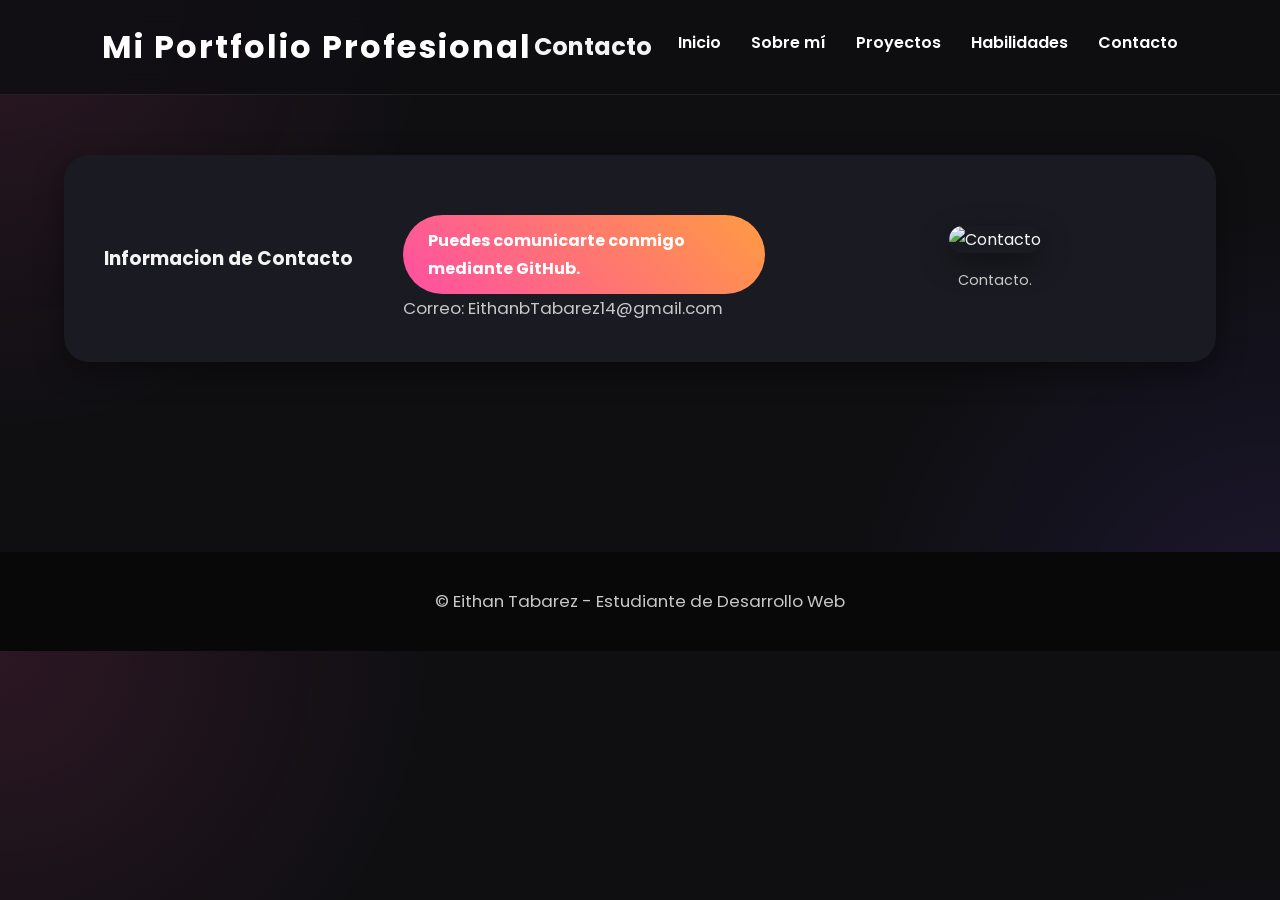
==== pages/contacto.html @ 180f0381 "implement css and format" ====
<!DOCTYPE html>
<html lang="es">
<head>
  <meta charset="UTF-8">
  <meta name="viewport" content="width=device-width, initial-scale=1.0">
  <title>Contacto</title>
  <link rel="stylesheet" href="../styles/styles.css">
  <link rel="shortcut icon" href="https://i.pinimg.com/1200x/53/f2/44/53f2449de951a769c89f590832930941.jpg">
  <meta name="description" content="Portfolio personal de Eithan Tabarez">
</head>
<body>
  <header>
    <h1>Mi Portfolio Profesional</h1>
    <h2>Contacto</h2>
    <nav>
       <ul>
        <li><a href="../index.html">Inicio</a></li>
          <li><a href="sobre-mi.html">Sobre mí</a></li>
          <li><a href="proyectos.html">Proyectos</a></li>
          <li><a href="habilidades.html">Habilidades</a></li>
          <li><a href="contacto.html">Contacto</a></li>
      </ul>
    </nav>
  </header>
  <main>
    <section>
      <h3>Informacion de Contacto</h3>
      <article>
        <a href="https://github.com/Eithan-Tabarez" target="_blank" rel="noopener noreferrer">  Puedes comunicarte conmigo mediante GitHub.</a>
        <p> Correo: EithanbTabarez14@gmail.com</p>
      </article>
      <figure>
        <img src="https://w7.pngwing.com/pngs/376/939/png-transparent-computer-icons-scalable-graphics-contact-icon-cdr-text-black.png" alt="Contacto" width="100" />
        <figcaption>Contacto.</figcaption>
      </figure>
    </section>
  </main>
    <footer>
      <p>&copy; Eithan Tabarez - Estudiante de Desarrollo Web</p>
    </footer>
  </body>
</html>
---- styles/styles.css ----
/* GOOGLE FONTS*/

@import url('https://fonts.googleapis.com/css2?family=Poppins:wght@300;400;600;700;800&display=swap');

:root{
    --bg:#0f0f12;
    --bg-card:#1a1a22;
    --bg-card-hover:#242430;
    --pink:#ff4fa3;
    --orange:#ff9b42;
    --purple:#7d4dff;
    --white:#f4f4f4;
    --gray:#c8c8c8;
    --shadow:0 10px 30px rgba(0,0,0,.4);}
/*GLOBAL STYLES*/
*{
    margin:0;
    padding:0;
    box-sizing:border-box;}
html{scroll-behavior:smooth;}
body{
    font-family:'Poppins',sans-serif;
    background:
    radial-gradient(circle at top left,#ff4fa31f,transparent 30%),
    radial-gradient(circle at bottom right,#7d4dff20,transparent 30%),
    var(--bg);
    color:var(--white);
    line-height:1.7;}
/*HEADER*/
header{
    	position:sticky;
    	top:0;
    	z-index:1000;
    	display:flex;
    	justify-content:space-between;
    	align-items:center;
    	padding:20px 8%;
    	background:rgba(15,15,18,.85);
    	backdrop-filter:blur(12px);
    	border-bottom:1px solid rgba(255,255,255,.08);}
header h1{
    	font-size:2rem;
    	color:white;
    	letter-spacing:2px;}
header figure{
    			display:flex;
    			align-items:center;
    			gap:15px;}
header figure img{
    				width:70px;
    				border-radius:50%;}
/*esconder el figcaption del logo */
header figure figcaption{display:none;}

/*NAV*/
nav ul{
    display:flex;
    list-style:none;
    gap:30px;}
nav a{
    color:white;
    text-decoration:none;
    font-weight:600;
    transition:.3s;}
nav a:hover{
    		color:var(--pink);}
/*main*/
main{
		width:min(1200px,90%);
    	margin:auto;
    	padding:60px 0;}
/*SECTIONS*/
section{
    	display:flex;
    	align-items:center;
    	justify-content:space-between;
    	gap:50px;
    	flex-wrap:wrap;
    	margin-bottom:70px;
    	padding:40px;
    	background:var(--bg-card);
    	border-radius:25px;
    	box-shadow:var(--shadow);
    	transition:.4s;}
section:hover{
    			transform:translateY(-5px);
    			background:var(--bg-card-hover);}
section h2{
    		width:100%;
    		color:var(--pink);
    		font-size:2rem;
    		margin-bottom:20px;}
/*ARTICLE*/
article{
    	flex:1;
    	min-width:280px;}
/*after*/
figure{
    	flex:1;
    	text-align:center;}
figure img{
    		max-width:100%;
    		border-radius:20px;
    		box-shadow:var(--shadow);
    		transition:.4s;}
figure img:hover{
    			transform:scale(1.04);}
figcaption{
    		margin-top:15px;
    		color:var(--gray);
    		font-size:.9rem;}
/*parrafos */
  p{color:var(--gray);
	font-size:1.05rem;}
/*Listas */
  ul{padding-left:25px;}
  li{margin-bottom:10px;}
/*ENLACES*/
  a{transition:.3s;}
main a{
    	display:inline-block;
    	margin-top:20px;
    	padding:12px 25px;
    	border-radius:40px;
    	background:linear-gradient(45deg,var(--pink),var(--orange));
		color:white; 
		text-decoration:none; 
		font-weight:700;}
main a:hover{ 
			transform:translateY(-3px); 
			box-shadow:0 8px 20px rgba(255,79,163,.35);}
/*VIDEO*/
video{width:100%; 
	  border-radius:20px;
	  box-shadow:var(--shadow);}
/*FOOTER*/
footer{
	   margin-top:60px; 
	   text-align:center; 
	   padding:35px; 
	   background:#080808;}
footer a{
		 color:var(--pink);
		 text-decoration:none;}
/*SCROLLBAR*/
::-webkit-scrollbar{width:10px;}
::-webkit-scrollbar-track{background:#151515;}
::-webkit-scrollbar-thumb{background:linear-gradient(var(--pink),var(--purple));border-radius:20px;}
/*RESPONSIVE*/
@media (max-width:900px){	
						header{flex-direction:column;
							   gap:20px;}
						nav ul{flex-wrap:wrap;
							   justify-content:center;}
						section{
								flex-direction:column; 
								text-align:center;}
						article{order:2;}
						figure{order:1;}}
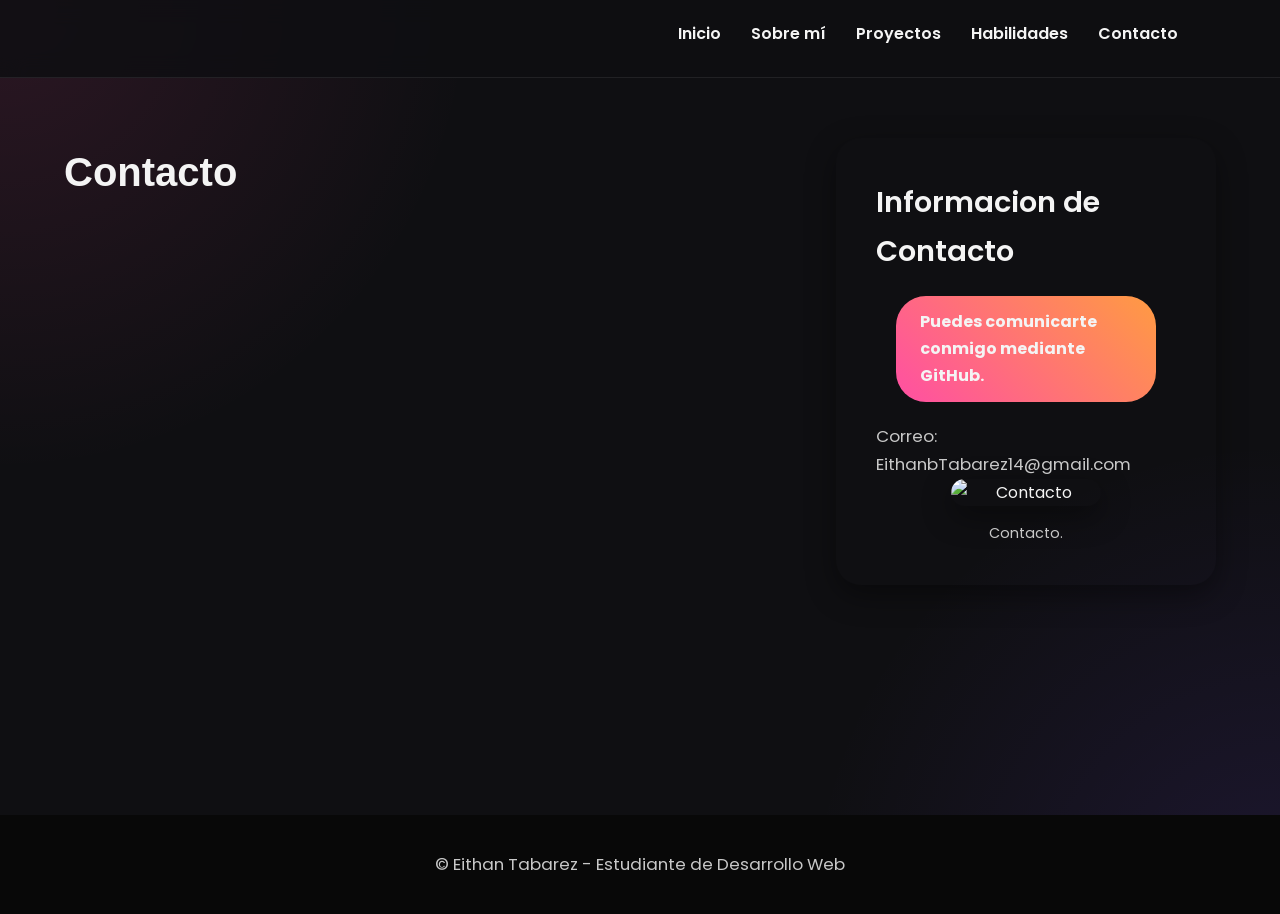
==== commit 92353c40: "Implement Bootstrap" ====
--- a/pages/contacto.html
+++ b/pages/contacto.html
@@ -9,10 +9,8 @@
   <meta name="description" content="Portfolio personal de Eithan Tabarez">
 </head>
 <body>
-  <header>
-    <h1>Mi Portfolio Profesional</h1>
-    <h2>Contacto</h2>
-    <nav>
+  <header class="header">
+    <nav class="nav" >
        <ul>
         <li><a href="../index.html">Inicio</a></li>
           <li><a href="sobre-mi.html">Sobre mí</a></li>
@@ -22,21 +20,24 @@
       </ul>
     </nav>
   </header>
-  <main>
-    <section>
-      <h3>Informacion de Contacto</h3>
-      <article>
-        <a href="https://github.com/Eithan-Tabarez" target="_blank" rel="noopener noreferrer">  Puedes comunicarte conmigo mediante GitHub.</a>
+  <main class="main">
+    <h1>Contacto</h1>
+    <section class="section">
+      <article class="article">
+        <h3>Informacion de Contacto</h3>
+        <a class="button" href="https://github.com/Eithan-Tabarez" target="_blank" rel="noopener noreferrer">  Puedes comunicarte conmigo mediante GitHub.</a>
         <p> Correo: EithanbTabarez14@gmail.com</p>
       </article>
-      <figure>
+    <!--BOOTSTRAP-->
+    <script src="https://cdn.jsdelivr.net/npm/bootstrap@5.3.8/dist/js/bootstrap.bundle.min.js" integrity="sha384-FKyoEForCGlyvwx9Hj09JcYn3nv7wiPVlz7YYwJrWVcXK/BmnVDxM+D2scQbITxI" crossorigin="anonymous"></script>
+      <figure class="figure">
         <img src="https://w7.pngwing.com/pngs/376/939/png-transparent-computer-icons-scalable-graphics-contact-icon-cdr-text-black.png" alt="Contacto" width="100" />
         <figcaption>Contacto.</figcaption>
       </figure>
     </section>
   </main>
-    <footer>
+    <footer class="footer">
       <p>&copy; Eithan Tabarez - Estudiante de Desarrollo Web</p>
     </footer>
   </body>
-</html>
+</html>
--- a/styles/styles.css
+++ b/styles/styles.css
@@ -1,159 +1,422 @@
-/* GOOGLE FONTS*/
-
+/* GOOGLE FONTS */
 @import url('https://fonts.googleapis.com/css2?family=Poppins:wght@300;400;600;700;800&display=swap');
 
-:root{
-    --bg:#0f0f12;
-    --bg-card:#1a1a22;
-    --bg-card-hover:#242430;
-    --pink:#ff4fa3;
-    --orange:#ff9b42;
-    --purple:#7d4dff;
-    --white:#f4f4f4;
-    --gray:#c8c8c8;
-    --shadow:0 10px 30px rgba(0,0,0,.4);}
-/*GLOBAL STYLES*/
-*{
-    margin:0;
-    padding:0;
-    box-sizing:border-box;}
-html{scroll-behavior:smooth;}
-body{
-    font-family:'Poppins',sans-serif;
-    background:
-    radial-gradient(circle at top left,#ff4fa31f,transparent 30%),
-    radial-gradient(circle at bottom right,#7d4dff20,transparent 30%),
+/* VARIABLES */
+:root {
+  --bg: #0f0f12;
+  --bg-card-hover: #242430;
+  --pink: #ff4fa3;
+  --orange: #ff9b42;
+  --purple: #7d4dff;
+  --white: #f4f4f4;
+  --gray: #c8c8c8;
+  --shadow: 0 10px 30px rgba(0, 0, 0, .4);
+}
+
+/* RESET GLOBAL */
+* {
+  margin: 0;
+  padding: 0;
+  box-sizing: border-box;
+}
+
+/* CONFIGURACIÓN GENERAL */
+html {
+  scroll-behavior: smooth;
+}
+
+body {
+  font-family: "Poppins", sans-serif;
+  font-size:16px;
+  line-height:1.7;
+  background:
+    radial-gradient(circle at top left, #ff4fa31f, transparent 30%),
+    radial-gradient(circle at bottom right, #7d4dff20, transparent 30%),
     var(--bg);
-    color:var(--white);
-    line-height:1.7;}
-/*HEADER*/
-header{
-    	position:sticky;
-    	top:0;
-    	z-index:1000;
-    	display:flex;
-    	justify-content:space-between;
-    	align-items:center;
-    	padding:20px 8%;
-    	background:rgba(15,15,18,.85);
-    	backdrop-filter:blur(12px);
-    	border-bottom:1px solid rgba(255,255,255,.08);}
-header h1{
-    	font-size:2rem;
-    	color:white;
-    	letter-spacing:2px;}
-header figure{
-    			display:flex;
-    			align-items:center;
-    			gap:15px;}
-header figure img{
-    				width:70px;
-    				border-radius:50%;}
-/*esconder el figcaption del logo */
-header figure figcaption{display:none;}
-
-/*NAV*/
-nav ul{
-    display:flex;
-    list-style:none;
-    gap:30px;}
-nav a{
-    color:white;
-    text-decoration:none;
-    font-weight:600;
-    transition:.3s;}
-nav a:hover{
-    		color:var(--pink);}
-/*main*/
-main{
-		width:min(1200px,90%);
-    	margin:auto;
-    	padding:60px 0;}
-/*SECTIONS*/
-section{
-    	display:flex;
-    	align-items:center;
-    	justify-content:space-between;
-    	gap:50px;
-    	flex-wrap:wrap;
-    	margin-bottom:70px;
-    	padding:40px;
-    	background:var(--bg-card);
-    	border-radius:25px;
-    	box-shadow:var(--shadow);
-    	transition:.4s;}
-section:hover{
-    			transform:translateY(-5px);
-    			background:var(--bg-card-hover);}
-section h2{
-    		width:100%;
-    		color:var(--pink);
-    		font-size:2rem;
-    		margin-bottom:20px;}
-/*ARTICLE*/
-article{
-    	flex:1;
-    	min-width:280px;}
-/*after*/
-figure{
-    	flex:1;
-    	text-align:center;}
-figure img{
-    		max-width:100%;
-    		border-radius:20px;
-    		box-shadow:var(--shadow);
-    		transition:.4s;}
-figure img:hover{
-    			transform:scale(1.04);}
-figcaption{
-    		margin-top:15px;
-    		color:var(--gray);
-    		font-size:.9rem;}
-/*parrafos */
-  p{color:var(--gray);
-	font-size:1.05rem;}
-/*Listas */
-  ul{padding-left:25px;}
-  li{margin-bottom:10px;}
-/*ENLACES*/
-  a{transition:.3s;}
-main a{
-    	display:inline-block;
-    	margin-top:20px;
-    	padding:12px 25px;
-    	border-radius:40px;
-    	background:linear-gradient(45deg,var(--pink),var(--orange));
-		color:white; 
-		text-decoration:none; 
-		font-weight:700;}
-main a:hover{ 
-			transform:translateY(-3px); 
-			box-shadow:0 8px 20px rgba(255,79,163,.35);}
-/*VIDEO*/
-video{width:100%; 
-	  border-radius:20px;
-	  box-shadow:var(--shadow);}
-/*FOOTER*/
-footer{
-	   margin-top:60px; 
-	   text-align:center; 
-	   padding:35px; 
-	   background:#080808;}
-footer a{
-		 color:var(--pink);
-		 text-decoration:none;}
-/*SCROLLBAR*/
-::-webkit-scrollbar{width:10px;}
-::-webkit-scrollbar-track{background:#151515;}
-::-webkit-scrollbar-thumb{background:linear-gradient(var(--pink),var(--purple));border-radius:20px;}
-/*RESPONSIVE*/
-@media (max-width:900px){	
-						header{flex-direction:column;
-							   gap:20px;}
-						nav ul{flex-wrap:wrap;
-							   justify-content:center;}
-						section{
-								flex-direction:column; 
-								text-align:center;}
-						article{order:2;}
-						figure{order:1;}}	+  color: var(--white);
+}
+
+/* HEADER */
+.header {
+  position: sticky;
+  top: 0;
+  z-index: 1000;
+
+  display: flex;
+  justify-content: space-between;
+  align-items: center;
+  gap: 30px;
+
+  padding: 20px 8%;
+
+  background: rgba(15, 15, 18, .85);
+  backdrop-filter: blur(12px);
+  border-bottom: 1px solid rgba(255, 255, 255, .08);
+}
+/* ESCONDER EL FIGCAPTION DEL LOGO */
+.header figure figcaption{
+    display: none;
+}
+.header h1 {
+  color: var(--white);
+  letter-spacing: 2px;
+}
+
+.header .figure {
+  display: flex;
+  align-items: center;
+  gap: 15px;
+}
+
+/* NAV */
+.nav {
+  display: flex;
+  justify-content: flex-end;
+  align-items: center;
+  width: 100%;
+}
+
+.nav ul {
+  display: flex;
+  list-style: none;
+  gap: 30px;
+}
+
+.nav a {
+  color: var(--white);
+  text-decoration: none;
+  font-weight: 600;
+  transition: .3s;
+}
+
+.nav a:hover {
+  color: var(--pink);
+}
+
+/* CONTENIDO PRINCIPAL */
+.main {
+  width: min(1200px, 90%);
+  margin: auto;
+  padding: 60px 0;
+  display:grid;
+  grid-template-areas:
+    "sobre"
+    "proyectos"
+    "video";
+  gap:40px;
+}
+/* GRID AREAS */
+
+#sobre-mi{
+  grid-area:sobre;
+}
+#proyectos{
+  grid-area:proyectos;
+}
+#multimedia{
+  grid-area:video;
+}
+/* GRID DE PROYECTOS */
+
+.projects-grid{
+display:grid;
+grid-template-columns:1fr;
+gap:20px;
+width:100%;
+}
+.projects-grid > *{
+    background:var(--bg-card);
+    padding:30px;
+    border-radius:20px;
+}
+/* SECCIONES */
+.section{
+  /*display:flex;*/
+  flex-direction:center;
+  align-items:center;
+  gap:30px;
+  padding:40px;
+  margin-bottom:70px;
+  background:var(--bg-card);
+  border-radius:25px;
+  box-shadow:var(--shadow);
+  transition: .4s;
+}
+
+.section:hover {
+  transform: translateY(-5px);
+  background: var(--bg-card-hover);
+}
+
+.section h2 {
+  width: 100%;
+  color: var(--pink);
+}
+
+/* ARTICLE */
+.article {
+  display: flex;
+  flex-direction: column;
+  justify-content: center;
+  flex: 1 1 60%;
+  min-width: 300px;
+}
+
+/* FIGURE */
+.figure {
+  flex: 1 1 40%;
+  text-align: center;
+}
+
+.figure img {
+  width: 100%;
+  max-width: 150px;
+  height: auto;
+  display: block;
+  margin: auto;
+  border-radius: 20px;
+  box-shadow: var(--shadow);
+  transition: .4s;
+}
+
+.figure img:hover {
+  transform: scale(1.04);
+}
+
+figcaption {
+  margin-top: 15px;
+  color: var(--gray);
+  font-size: .9rem;
+}
+
+/* JERARQUÍA DE TÍTULOS */
+h1 {
+  font-size: 2.5rem;
+  font-weight: 800;
+}
+
+h2 {
+  font-size: 2rem;
+  font-weight: 700;
+}
+
+h3 {
+  font-size: 1.8rem;
+  font-weight: 600;
+}
+
+/* PARRAFOS */
+p {
+  color: var(--gray);
+  font-size: 1.05rem;
+}
+
+/* LISTAS */
+ul {
+  padding-left: 25px;
+  list-style: none;
+}
+
+li {
+  margin-bottom: 10px;
+}
+
+/* ENLACES */
+a {
+  transition: .3s;
+}
+
+/* LOGO */
+.logo {
+  width: 70px;
+  height: 70px;
+  object-fit: cover;
+  border-radius: 50%;
+  transition: .3s;
+}
+
+.logo:hover {
+  transform: rotate(5deg) scale(1.08);
+}
+
+/* IMAGEN DE PERFIL */
+.profile-img {
+  width: 250px;
+  max-width: 100%;
+  height: auto;
+  object-fit: cover;
+  border-radius: 20px;
+}
+
+/* BOTON */
+.button {
+  display: inline-block;
+  margin: 20px;
+  padding: 12px 24px;
+
+  background: linear-gradient(45deg, var(--pink), var(--orange));
+
+  color: var(--white);
+  text-decoration: none;
+  font-weight: bold;
+
+  border-radius: 30px;
+
+  transition: .3s;
+}
+
+.button:hover {
+  transform: translateY(-3px);
+  box-shadow: 0 10px 20px rgba(255, 79, 163, .35);
+}
+
+/* VIDEO */
+.video {
+  width: 100%;
+  border-radius: 20px;
+  box-shadow: var(--shadow);
+  display: block;
+  margin: auto;
+  max-width: 450px;
+}
+
+/* FOOTER */
+.footer {
+  margin-top: 60px;
+  padding: 35px;
+
+  text-align: center;
+
+  background: #080808;
+}
+
+.footer a {
+  color: var(--pink);
+  text-decoration: none;
+}
+
+.footer a:hover {
+  color: var(--orange);
+}
+
+/* SCROLLBAR */
+::-webkit-scrollbar {
+  width: 10px;
+}
+
+::-webkit-scrollbar-track {
+  background: #151515;
+}
+
+::-webkit-scrollbar-thumb {
+  background: linear-gradient(var(--pink), var(--purple));
+  border-radius: 20px;
+}
+
+/* RESPONSIVE */
+/* MOBILE */
+@media (max-width: 900px) {
+
+  .header {
+    flex-direction: column;
+    gap: 20px;
+  }
+ .logo{
+    width: 50px;
+  }
+  .nav {
+    justify-content: center;
+  }
+
+  .nav ul {
+    flex-wrap: wrap;
+    justify-content: center;
+    gap: 20px;
+  }
+
+  .section {
+    flex-direction: column;
+    text-align: center;
+    justify-content: center;
+    gap: 50px;
+    padding: 40px;
+    width: 100%;
+  }
+
+  .article {
+    order: 2;
+  }
+
+  .figure {
+    order: 1;
+  }
+
+  h1 {
+    font-size: 2rem;
+  }
+
+  h2 {
+    font-size: 1.6rem;
+  }
+
+  h3 {
+    font-size: 1.3rem;
+  }
+
+  .profile-img {
+    max-width:100%;
+    height: 100%;
+  }
+}
+/* SMALL MOBILES*/
+@media (max-width: 480px){
+.logo{
+  width: 40px;
+}
+.header{
+  padding: 15px 5%;
+}
+.nav ul{
+  gap: 12px;
+}
+.nav a{
+  font-size: .9rem;
+}
+}
+/* TABLET */
+@media (min-width:768px){
+.section{
+flex-direction:row;
+}
+.figure img{
+  max-width: 150px;
+}
+}
+/* DESKTOP */
+@media (min-width:1024px){
+.main{
+grid-template-areas:
+"sobre sobre"
+"proyectos video";
+grid-template-columns:2fr 1fr;
+}
+.projects-grid{
+  display:grid;
+  grid-template-columns:  1fr 1fr;
+  gap: 20px;
+}
+}
+.project-card{
+  display:block;
+  background: linear-gradient(45deg, var(--pink), var(--orange));  padding:20px;
+  border-radius:20px;
+  text-decoration:none;
+  color:var(--white);
+  transition:.3s;
+  flex-direction: column;
+  text-align: center;
+}
+
+.project-card:hover{
+  transform:translateY(-5px);
+}
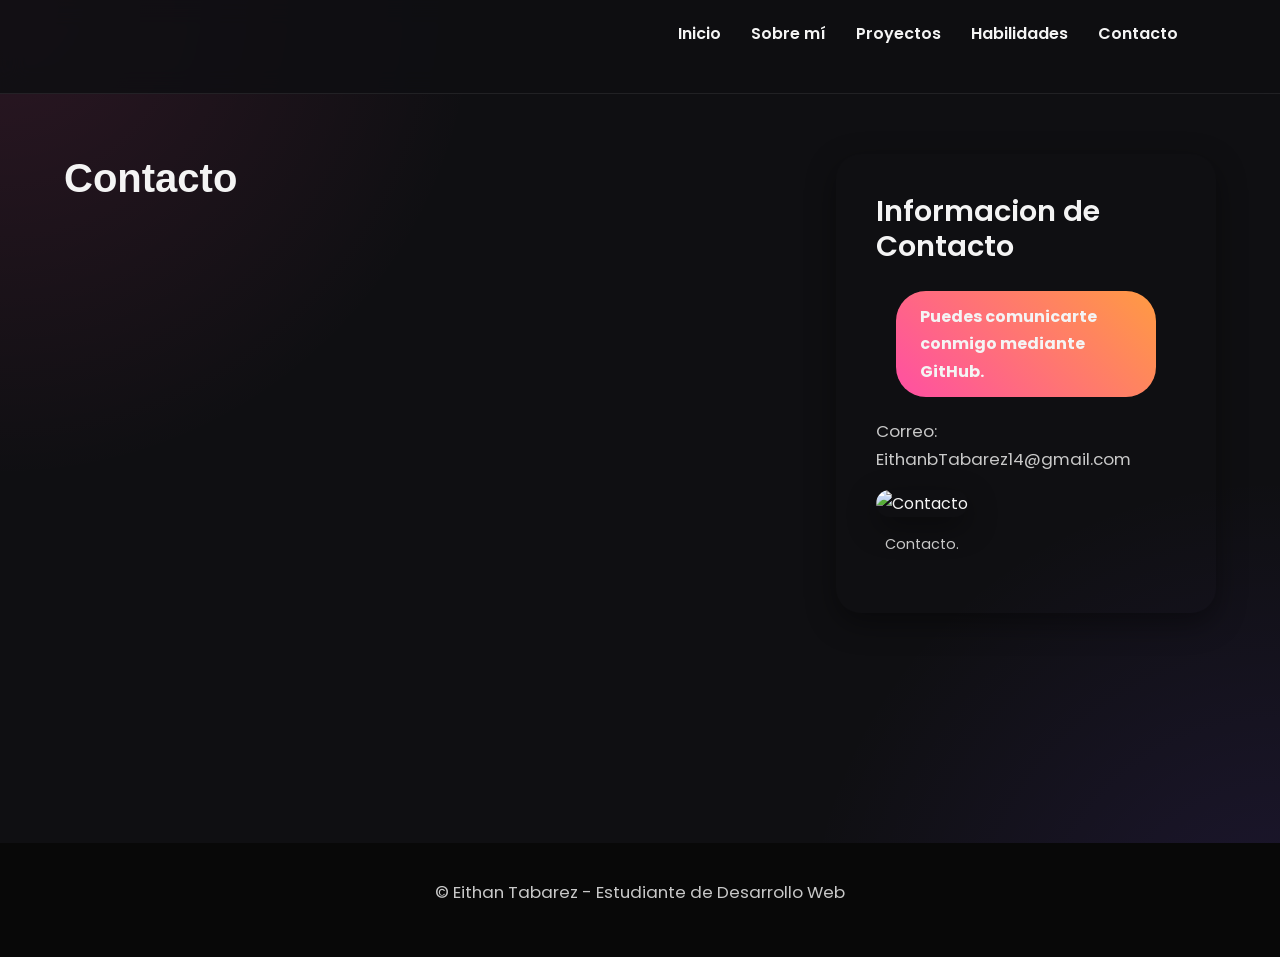
==== commit 78503a43: "Backup" ====
--- a/pages/contacto.html
+++ b/pages/contacto.html
@@ -3,10 +3,13 @@
 <head>
   <meta charset="UTF-8">
   <meta name="viewport" content="width=device-width, initial-scale=1.0">
-  <title>Contacto</title>
-  <link rel="stylesheet" href="../styles/styles.css">
+  <!--BOOTSTRAP-->
+  <link href="https://cdn.jsdelivr.net/npm/bootstrap@5.3.8/dist/css/bootstrap.min.css" rel="stylesheet" integrity="sha384-sRIl4kxILFvY47J16cr9ZwB07vP4J8+LH7qKQnuqkuIAvNWLzeN8tE5YBujZqJLB" crossorigin="anonymous">
+  <!--CSS-->
+  <link rel="stylesheet" href="../styles/styles.css" />
   <link rel="shortcut icon" href="https://i.pinimg.com/1200x/53/f2/44/53f2449de951a769c89f590832930941.jpg">
   <meta name="description" content="Portfolio personal de Eithan Tabarez">
+  <title>Contacto</title>
 </head>
 <body>
   <header class="header">
--- a/styles/styles.css
+++ b/styles/styles.css
@@ -132,7 +132,7 @@
 /* SECCIONES */
 .section{
   /*display:flex;*/
-  flex-direction:center;
+  flex-direction:column;
   align-items:center;
   gap:30px;
   padding:40px;
@@ -150,7 +150,7 @@
 
 .section h2 {
   width: 100%;
-  color: var(--pink);
+  color: var(--white);
 }
 
 /* ARTICLE */
@@ -241,7 +241,7 @@
 
 /* IMAGEN DE PERFIL */
 .profile-img {
-  width: 250px;
+  width: 50px;
   max-width: 100%;
   height: auto;
   object-fit: cover;
